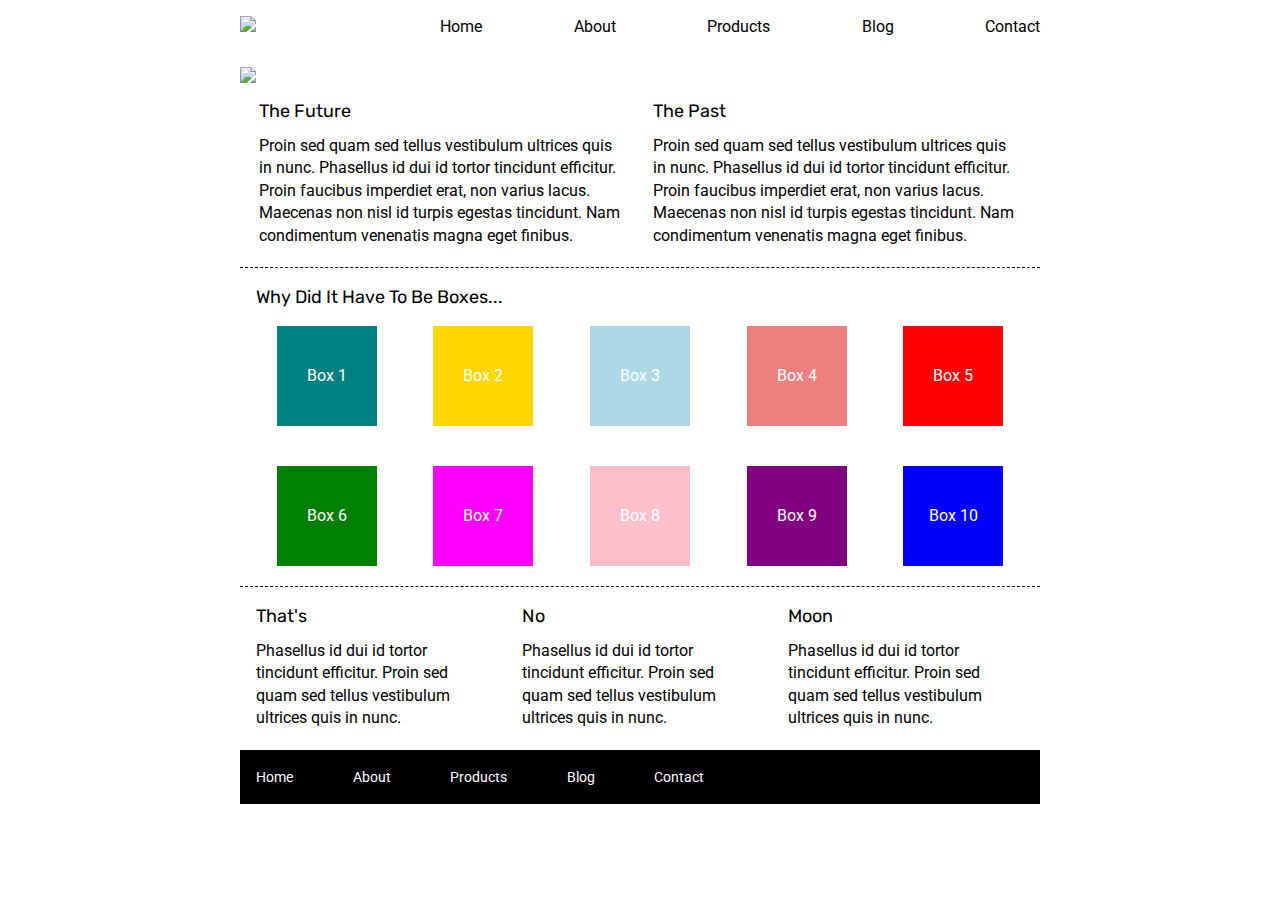
==== index.html @ d5db084c "index page done" ====
<!doctype html>

<html lang="en">
<head>
  <meta charset="utf-8">

  <title>Sprint Challenge - Home</title>

  <link href="https://fonts.googleapis.com/css?family=Roboto|Rubik" rel="stylesheet">
  <link rel="stylesheet" href="css/index.css">

</head>

<body>
    <div class="container">
        <section class="topnav">
            <div class="logo">
                <img src="img/lambda-black.png">
            </div>
            <div class="links">
                <a href="#">Home</a>
                <a href="#">About</a>
                <a href="#">Products</a>
                <a href="#">Blog</a>
                <a href="#">Contact</a>
            </div>
        </section>
        <section class="top-image">
            <img src="img/jumbo.jpg">
        </section>
        
        <section class="top-content">
            <div class="text-container">
                <h2>The Future</h2>
                <p>Proin sed quam sed tellus vestibulum ultrices quis in nunc. Phasellus id dui id tortor tincidunt efficitur. Proin faucibus imperdiet erat, non varius lacus. Maecenas non nisl id turpis egestas tincidunt. Nam condimentum venenatis magna eget finibus.</p>
            </div>
            <div class="text-container">
                <h2>The Past</h2>
                <p>Proin sed quam sed tellus vestibulum ultrices quis in nunc. Phasellus id dui id tortor tincidunt efficitur. Proin faucibus imperdiet erat, non varius lacus. Maecenas non nisl id turpis egestas tincidunt. Nam condimentum venenatis magna eget finibus.</p>
            </div>
        </section>
        
        <section class="middle-content">
        
            <h2>Why Did It Have To Be Boxes...</h2>
            
            <div class="boxes">
                <div class="box1">
                    Box 1
                </div>
                <div class="box2">
                    Box 2
                </div>
                <div class="box3">
                    Box 3
                </div>
                <div class="box4">
                    Box 4
                </div>
                <div class="box5">
                    Box 5
                </div>
                <div class="box6">
                    Box 6
                </div>
                <div class="box7">
                    Box 7
                </div>
                <div class="box8">
                    Box 8
                </div>
                <div class="box9">
                    Box 9
                </div>
                <div class="box10">
                    Box 10
                </div>                                        
            </div>
        
        </section>

        <section class="bottom-content">

            <div class="text-container">
                <h2>That's</h2>
                <p>Phasellus id dui id tortor tincidunt efficitur. Proin sed quam sed tellus vestibulum ultrices quis in nunc.</p>
            </div>
            <div class="text-container">
                <h2>No</h2>
                <p>Phasellus id dui id tortor tincidunt efficitur. Proin sed quam sed tellus vestibulum ultrices quis in nunc.</p>
            </div>
            <div class="text-container">
                <h2>Moon</h2>
                <p>Phasellus id dui id tortor tincidunt efficitur. Proin sed quam sed tellus vestibulum ultrices quis in nunc.</p>
            </div>

        </section>
        
        <footer>
            <nav>
                <a href="#">Home</a>
                <a href="#">About</a>
                <a href="#">Products</a>
                <a href="#">Blog</a>
                <a href="#">Contact</a>
            </nav>
        </footer>
    </div><!-- container -->        
</body>
</html>
---- css/index.css ----
/* http://meyerweb.com/eric/tools/css/reset/ 
   v2.0 | 20110126
   License: none (public domain)
*/

html, body, div, span, applet, object, iframe,
h1, h2, h3, h4, h5, h6, p, blockquote, pre,
a, abbr, acronym, address, big, cite, code,
del, dfn, em, img, ins, kbd, q, s, samp,
small, strike, strong, sub, sup, tt, var,
b, u, i, center,
dl, dt, dd, ol, ul, li,
fieldset, form, label, legend,
table, caption, tbody, tfoot, thead, tr, th, td,
article, aside, canvas, details, embed, 
figure, figcaption, footer, header, hgroup, 
menu, nav, output, ruby, section, summary,
time, mark, audio, video {
	margin: 0;
	padding: 0;
	border: 0;
	font-size: 100%;
	font: inherit;
	vertical-align: baseline;
}
/* HTML5 display-role reset for older browsers */
article, aside, details, figcaption, figure, 
footer, header, hgroup, menu, nav, section {
	display: block;
}
body {
	line-height: 1;
}
ol, ul {
	list-style: none;
}
blockquote, q {
	quotes: none;
}
blockquote:before, blockquote:after,
q:before, q:after {
	content: '';
	content: none;
}
table {
	border-collapse: collapse;
	border-spacing: 0;
}

/* CSS styling starts here */

* {
    box-sizing: border-box;
}

html, body {
    height: 100%;
    font-family: 'Roboto', sans-serif;
}

h1, h2, h3, h4, h5 {
    font-size: 18px;
    margin-bottom: 15px;
    font-family: 'Rubik', sans-serif;
}

p {
    line-height: 1.4;
}

.container {
    width: 800px;
    margin: 0 auto;
}

.topnav{
    display: flex;
    justify-content: space-between;
    align-items: flex-end;
    margin: 2% 0 0 0;
}

.links{
    width: 75%;
    display: flex;
    justify-content: space-between;
}

.links a{
    text-decoration: none;
    color: black;
}

.top-image{
    margin: 4% 0 2% 0;
}

.top-content {
    display: flex;
    flex-wrap: wrap;
    justify-content: space-evenly;
    margin-bottom: 20px;
    border-bottom: 1px dashed black;
}

.top-content .text-container {
    width: 48%;
    padding: 0 1%;
    padding-bottom: 20px;  
}

.middle-content {
    margin-bottom: 20px;
    border-bottom: 1px dashed black;
}

.middle-content h2 {
    padding: 0 2%;
    margin-bottom: 0;
}

.middle-content .boxes{
    display: flex;
    flex-flow: row wrap;
    justify-content: space-evenly;
}

.box1{
    width: 12.5%;
    height: 100px;
    margin: 20px 2.5%;
    color: white;
    background:teal;
    display: flex;
    align-items: center;
    justify-content: center;
}

.box2{
    width: 12.5%;
    height: 100px;
    margin: 20px 2.5%;
    color: white;
    background:gold;
    display: flex;
    align-items: center;
    justify-content: center;
}

.box3{
    width: 12.5%;
    height: 100px;
    margin: 20px 2.5%;
    color: white;
    background:lightblue;
    display: flex;
    align-items: center;
    justify-content: center;
}

.box4{
    width: 12.5%;
    height: 100px;
    margin: 20px 2.5%;
    color: white;
    background:lightcoral;
    display: flex;
    align-items: center;
    justify-content: center;
}

.box5{
    width: 12.5%;
    height: 100px;
    margin: 20px 2.5%;
    color: white;
    background:red;
    display: flex;
    align-items: center;
    justify-content: center;
}

.box6{
    width: 12.5%;
    height: 100px;
    margin: 20px 2.5%;
    color: white;
    background:green;
    display: flex;
    align-items: center;
    justify-content: center;
}

.box7{
    width: 12.5%;
    height: 100px;
    margin: 20px 2.5%;
    color: white;
    background:magenta;
    display: flex;
    align-items: center;
    justify-content: center;
}

.box8{
    width: 12.5%;
    height: 100px;
    margin: 20px 2.5%;
    color: white;
    background:pink;
    display: flex;
    align-items: center;
    justify-content: center;
}

.box9{
    width: 12.5%;
    height: 100px;
    margin: 20px 2.5%;
    color: white;
    background:purple;
    display: flex;
    align-items: center;
    justify-content: center;
}

.box10{
    width: 12.5%;
    height: 100px;
    margin: 20px 2.5%;
    color: white;
    background:blue;
    display: flex;
    align-items: center;
    justify-content: center;
}

.bottom-content {
    display: flex;
    margin: 0 2% 20px;
    justify-content: space-around;
}

.bottom-content .text-container {
    padding-right: 4%;
}

.bottom-content .text-container:last-child {
    padding-right: 0;
}

footer {
    width: 100%;
    background: black;
}

footer nav {
    width: 60%;
    display: flex;
    justify-content: space-between;
    align-items: center;
    padding: 20px 2%;
    font-size: 14px;
}

footer nav a {
    color: white;
    text-decoration: none;
}
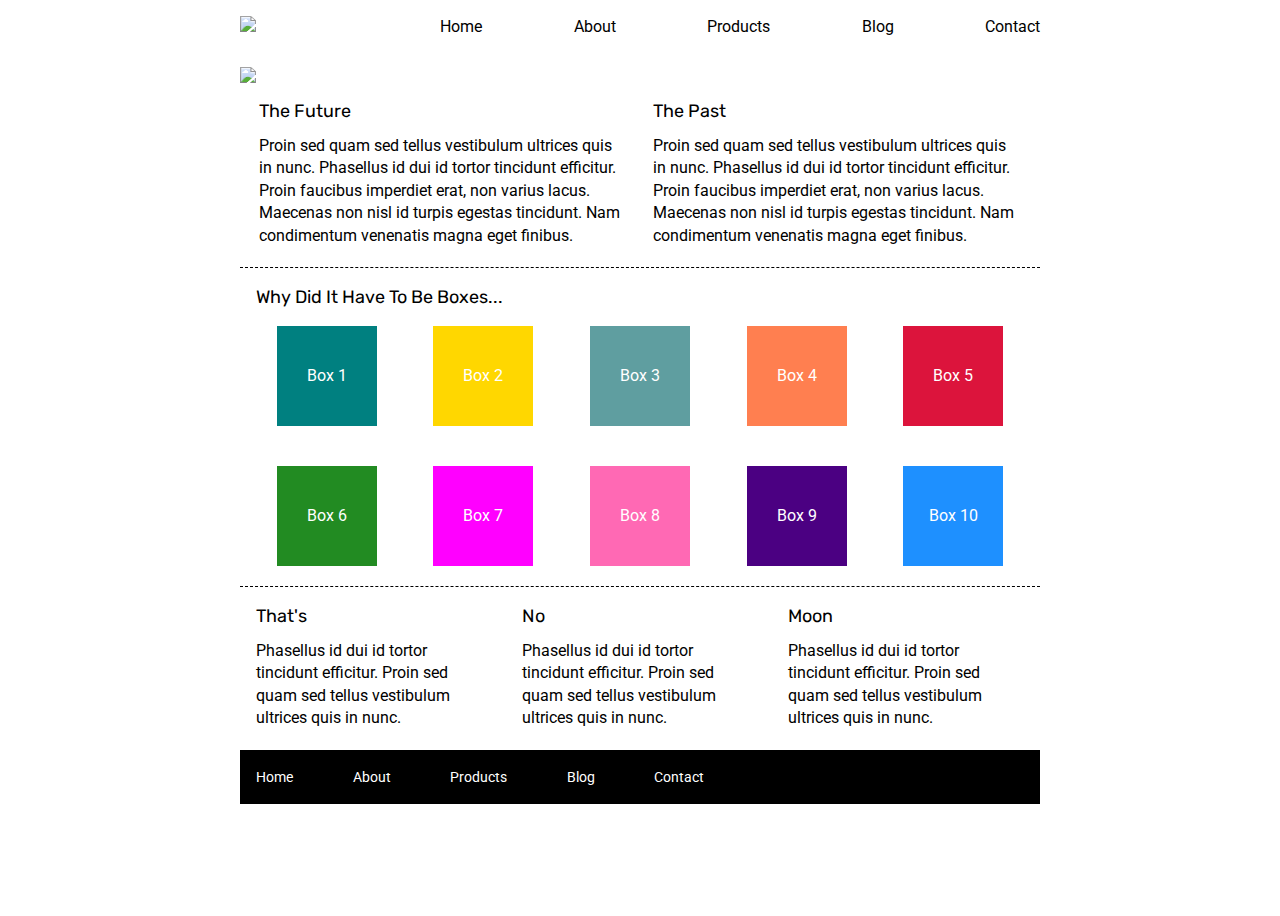
==== commit 182bc8a7: "final submission" ====
--- a/index.html
+++ b/index.html
@@ -18,7 +18,7 @@
                 <img src="img/lambda-black.png">
             </div>
             <div class="links">
-                <a href="#">Home</a>
+                <a href="index.html">Home</a>
                 <a href="#">About</a>
                 <a href="#">Products</a>
                 <a href="#">Blog</a>
@@ -98,7 +98,7 @@
         
         <footer>
             <nav>
-                <a href="#">Home</a>
+                <a href="index.html">Home</a>
                 <a href="#">About</a>
                 <a href="#">Products</a>
                 <a href="#">Blog</a>
--- a/css/index.css
+++ b/css/index.css
@@ -103,6 +103,11 @@
     border-bottom: 1px dashed black;
 }
 
+.top-content .text-container-about{
+    padding: 0 1% 0 3%;
+    padding-bottom: 20px;
+}
+
 .top-content .text-container {
     width: 48%;
     padding: 0 1%;
@@ -114,11 +119,37 @@
     border-bottom: 1px dashed black;
 }
 
+.middle-content-about{
+    margin-bottom: 20px;
+    display: flex;
+    flex-wrap: wrap;
+    justify-content: space-between;
+    padding: 0 2% 0 2%;
+}
+
+.middle-content-about .middle-container{
+    margin-bottom: 20px;
+    border-bottom: 1px dashed black;
+    width: 47%;
+}
+
 .middle-content h2 {
     padding: 0 2%;
     margin-bottom: 0;
 }
 
+.middle-content .middle-container h2{
+    padding: 0;
+}
+
+.middle-content-about .middle-container button{
+    background: white;
+    border: 2.5px solid black;
+    border-radius: 10%;
+    padding: 2% 6%;
+    margin: 4% 0;
+}
+
 .middle-content .boxes{
     display: flex;
     flex-flow: row wrap;
@@ -152,7 +183,7 @@
     height: 100px;
     margin: 20px 2.5%;
     color: white;
-    background:lightblue;
+    background:cadetblue;
     display: flex;
     align-items: center;
     justify-content: center;
@@ -163,7 +194,7 @@
     height: 100px;
     margin: 20px 2.5%;
     color: white;
-    background:lightcoral;
+    background:coral;
     display: flex;
     align-items: center;
     justify-content: center;
@@ -174,7 +205,7 @@
     height: 100px;
     margin: 20px 2.5%;
     color: white;
-    background:red;
+    background:crimson;
     display: flex;
     align-items: center;
     justify-content: center;
@@ -185,7 +216,7 @@
     height: 100px;
     margin: 20px 2.5%;
     color: white;
-    background:green;
+    background:forestgreen;
     display: flex;
     align-items: center;
     justify-content: center;
@@ -207,7 +238,7 @@
     height: 100px;
     margin: 20px 2.5%;
     color: white;
-    background:pink;
+    background:hotpink;
     display: flex;
     align-items: center;
     justify-content: center;
@@ -218,7 +249,7 @@
     height: 100px;
     margin: 20px 2.5%;
     color: white;
-    background:purple;
+    background:indigo;
     display: flex;
     align-items: center;
     justify-content: center;
@@ -229,7 +260,7 @@
     height: 100px;
     margin: 20px 2.5%;
     color: white;
-    background:blue;
+    background:dodgerblue;
     display: flex;
     align-items: center;
     justify-content: center;
